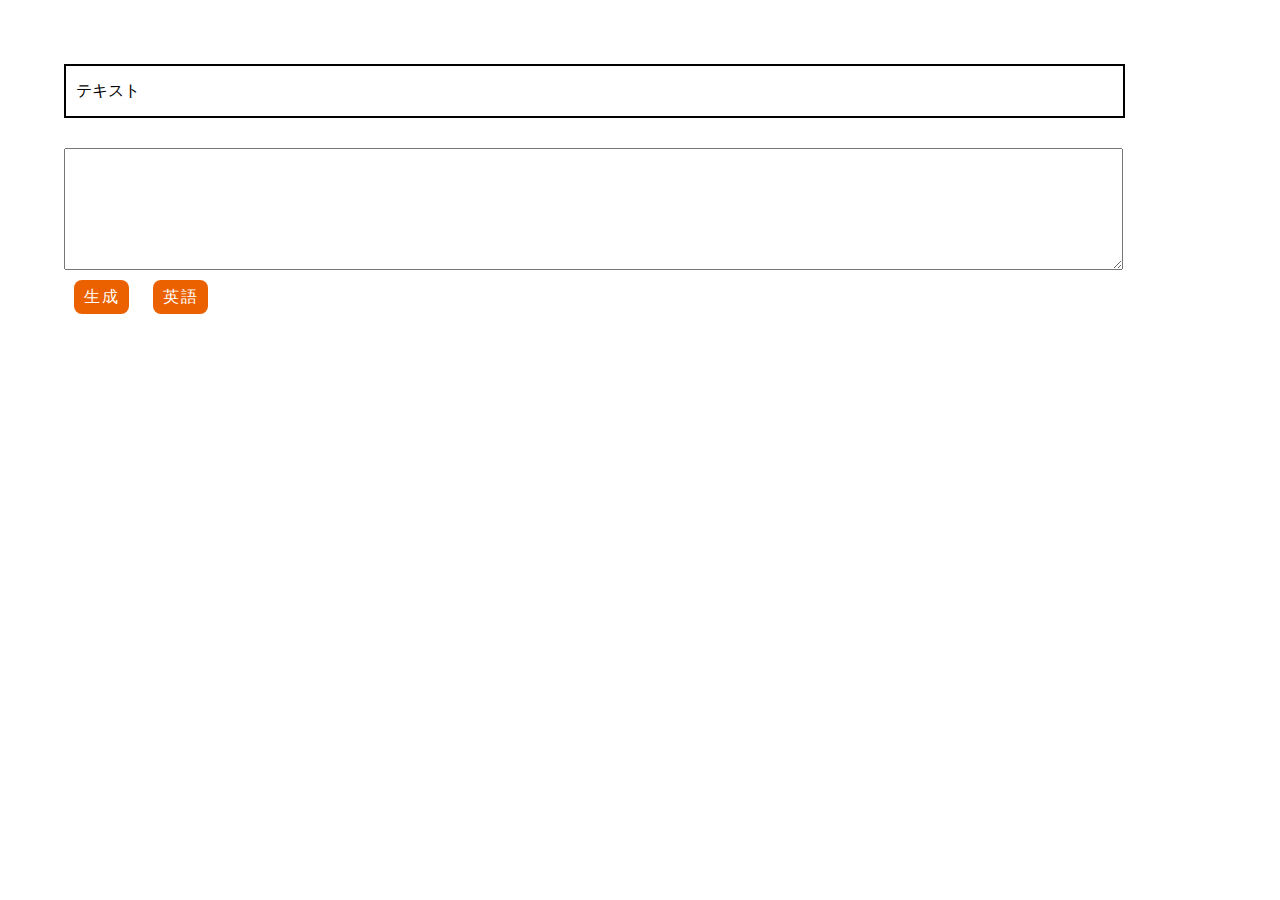
==== Memorize/index.html @ a5c91880 "first🔥" ====
<!DOCTYPE html>
<html lang="jp">

<head>
    <meta charset="UTF-8">
    <title>Memorize</title>
    <link rel="stylesheet" href="./style.css">
</head>

<body>

    <div id="main">
        <p id="display-text">テキスト</p>
        <textarea id="text-area"></textarea>
        <a id="btn" class="btn btn--orange">生成</a>
        <a id="btn-eng" class="btn btn--orange">英語</a>
    </div>

</body>

<script src="https://code.jquery.com/jquery-3.6.0.slim.min.js" integrity="sha256-u7e5khyithlIdTpu22PHhENmPcRdFiHRjhAuHcs05RI=" crossorigin="anonymous"></script>
<script type="text/javascript" src="./jquery.cookie.js"></script>
<script src="./script.js"></script>

</html>
---- Memorize/style.css ----
* {
  padding: 0;
  margin: 0;
}

p, a {
  -moz-user-select: -moz-none;
  -khtml-user-select: none;
  -webkit-user-select: none;
  user-select: none;
  line-height: 30px;
}

#main {
  padding: 5%;
}

#display-text {
  width: 90%;
  padding: 10px;
  margin-bottom: 30px;
  border: black solid 2px;
}

#text-area {
  width: 90%;
  height: 100px;
  padding: 10px;
  display: block;
}

.hole {
  margin: 5px 5px;
  padding: 4px 10px 4px 10px;
  color: white;
  background-color: #212529;
  border-radius: 5px;
}

.none {
  margin: 5px 5px;
  padding: 4px 10px 4px 10px;
  color: #212529;
  background-color: #212529;
  border-radius: 5px;
}

.btn,
a.btn,
button.btn {
  position: relative;
  display: inline-block;
  padding: 2px 10px;
  margin: 10px;
  cursor: pointer;
  -webkit-user-select: none;
  -moz-user-select: none;
  -ms-user-select: none;
  user-select: none;
  -webkit-transition: all 0.3s;
  transition: all 0.3s;
  text-align: center;
  vertical-align: middle;
  text-decoration: none;
  letter-spacing: 0.1em;
  color: #212529;
  border-radius: 0.5rem;
}

.btn--orange,
a.btn--orange {
  color: #fff;
  margin: 10px;
  background-color: #eb6100;
}

.btn--orange:hover,
a.btn--orange:hover {
  color: #fff;
  margin: 10px;
  background: #ff9244;
}
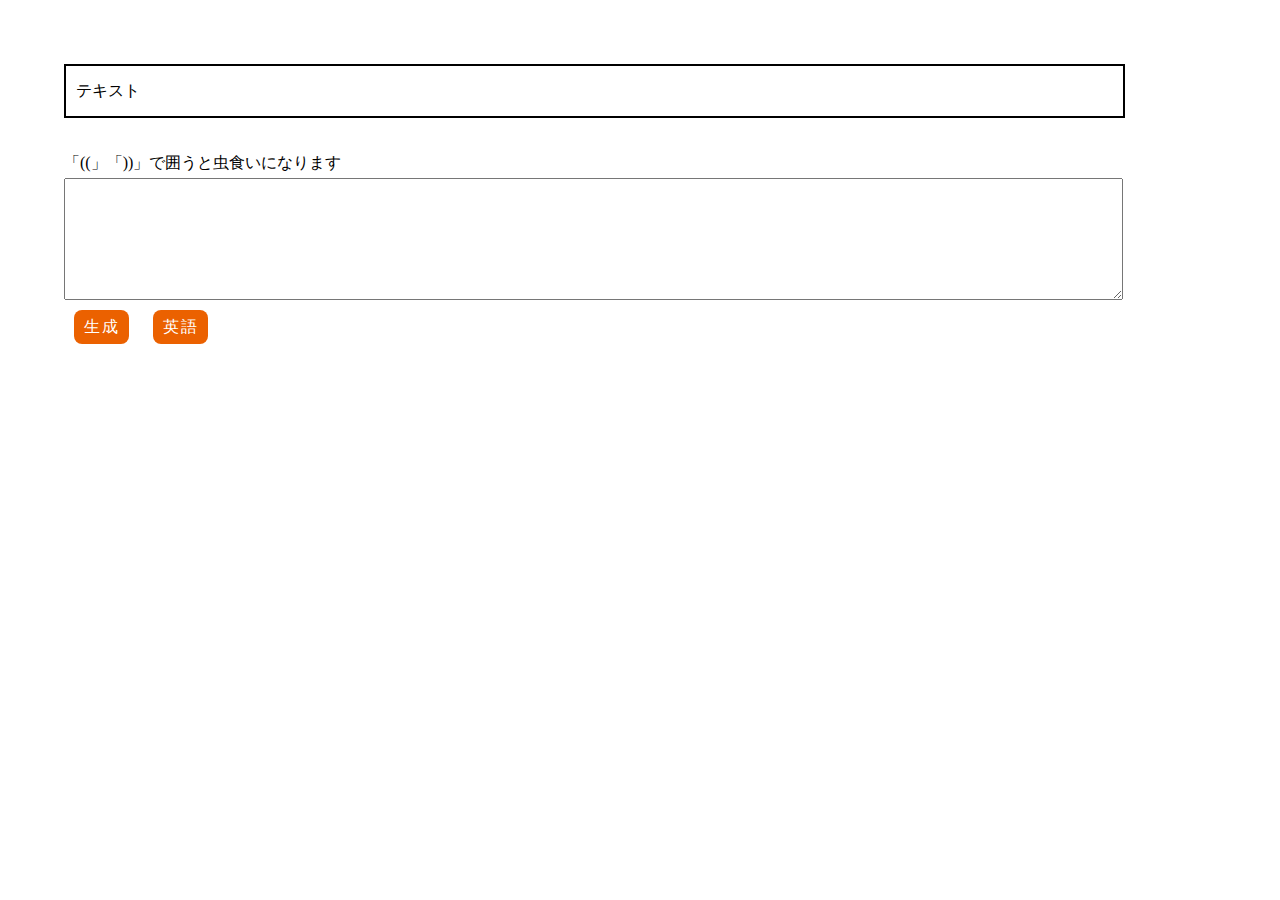
==== commit 5fad398b: "Update index.html" ====
--- a/Memorize/index.html
+++ b/Memorize/index.html
@@ -11,6 +11,7 @@
 
     <div id="main">
         <p id="display-text">テキスト</p>
+        <p>「((」「))」で囲うと虫食いになります</p>
         <textarea id="text-area"></textarea>
         <a id="btn" class="btn btn--orange">生成</a>
         <a id="btn-eng" class="btn btn--orange">英語</a>
@@ -22,4 +23,4 @@
 <script type="text/javascript" src="./jquery.cookie.js"></script>
 <script src="./script.js"></script>
 
-</html>+</html>
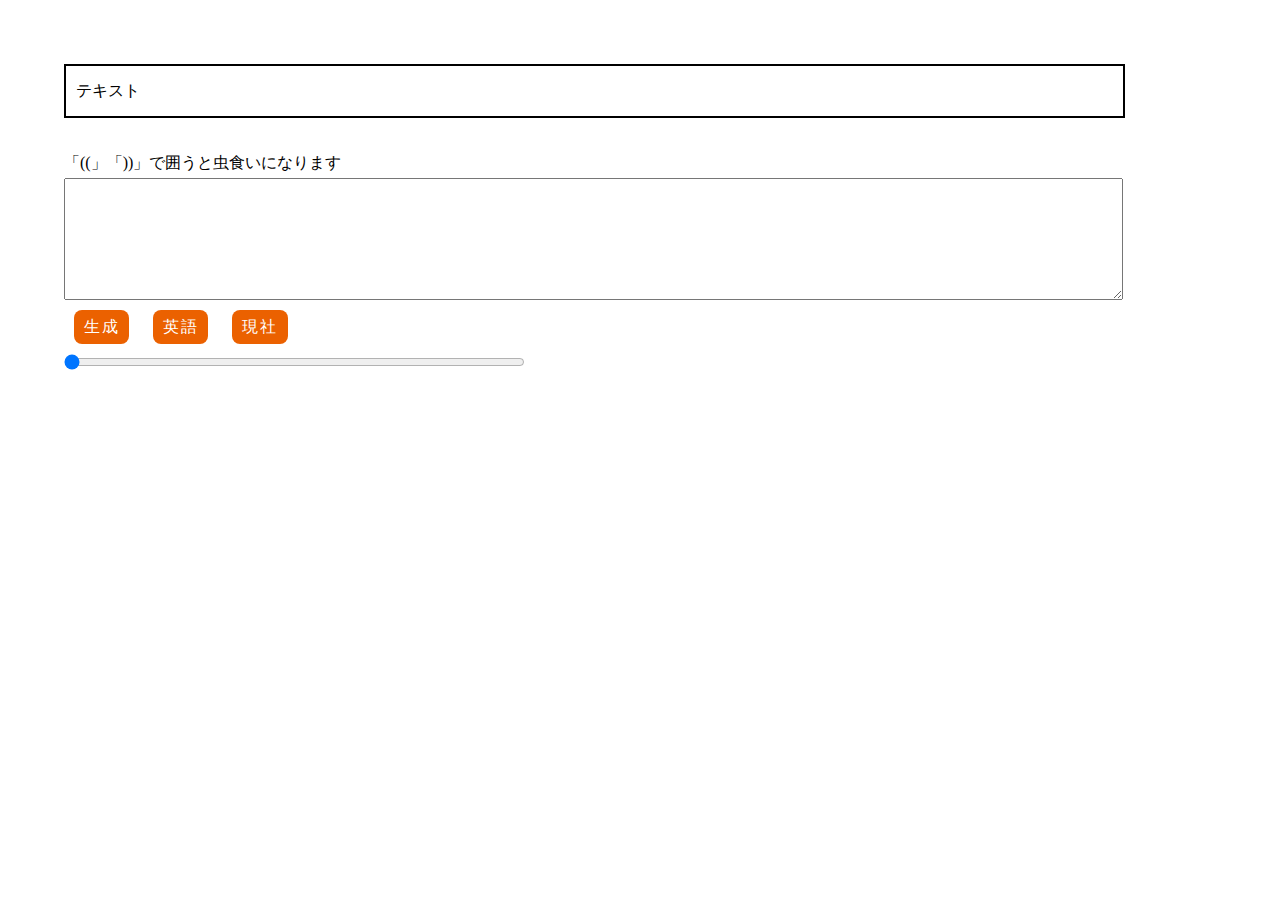
==== commit 8b5e1f43: "ボックスサイズ指定できるようにした" ====
--- a/Memorize/index.html
+++ b/Memorize/index.html
@@ -15,12 +15,18 @@
         <textarea id="text-area"></textarea>
         <a id="btn" class="btn btn--orange">生成</a>
         <a id="btn-eng" class="btn btn--orange">英語</a>
+        <a id="btn-society" class="btn btn--orange">現社</a>
+
+        <div>
+            <input id="width" type="range" name="width" min="0" max="201" value="0">
+        </div>
     </div>
 
 </body>
 
-<script src="https://code.jquery.com/jquery-3.6.0.slim.min.js" integrity="sha256-u7e5khyithlIdTpu22PHhENmPcRdFiHRjhAuHcs05RI=" crossorigin="anonymous"></script>
+<script src="https://code.jquery.com/jquery-3.6.0.slim.min.js"
+    integrity="sha256-u7e5khyithlIdTpu22PHhENmPcRdFiHRjhAuHcs05RI=" crossorigin="anonymous"></script>
 <script type="text/javascript" src="./jquery.cookie.js"></script>
 <script src="./script.js"></script>
 
-</html>
+</html>--- a/Memorize/style.css
+++ b/Memorize/style.css
@@ -29,7 +29,12 @@
   display: block;
 }
 
+#width {
+  width: 40%;
+}
+
 .hole {
+  display: inline-block;
   margin: 5px 5px;
   padding: 4px 10px 4px 10px;
   color: white;
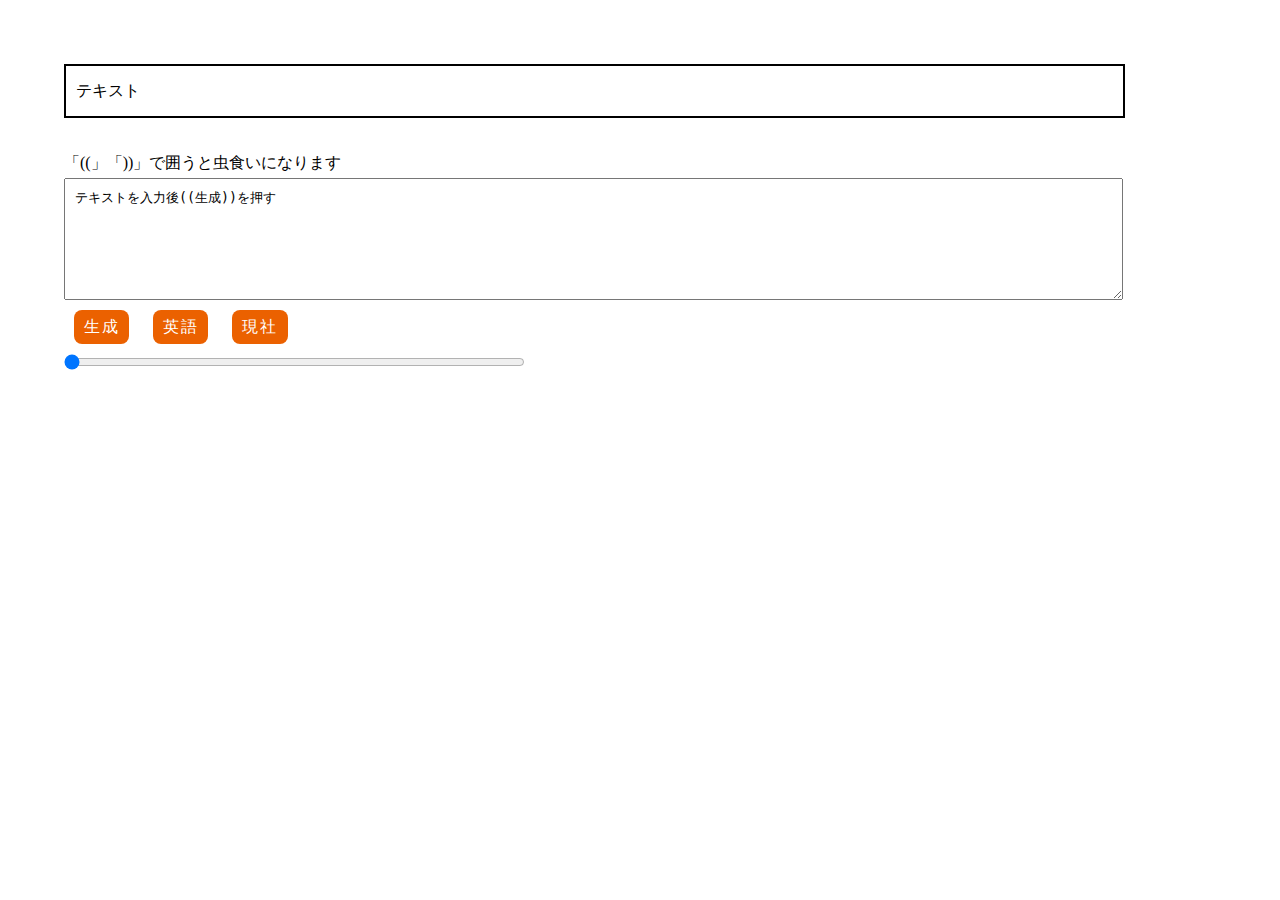
==== commit c39554db: "update memorize/index.html" ====
--- a/Memorize/index.html
+++ b/Memorize/index.html
@@ -12,7 +12,7 @@
     <div id="main">
         <p id="display-text">テキスト</p>
         <p>「((」「))」で囲うと虫食いになります</p>
-        <textarea id="text-area"></textarea>
+        <textarea id="text-area">テキストを入力後((生成))を押す</textarea>
         <a id="btn" class="btn btn--orange">生成</a>
         <a id="btn-eng" class="btn btn--orange">英語</a>
         <a id="btn-society" class="btn btn--orange">現社</a>
